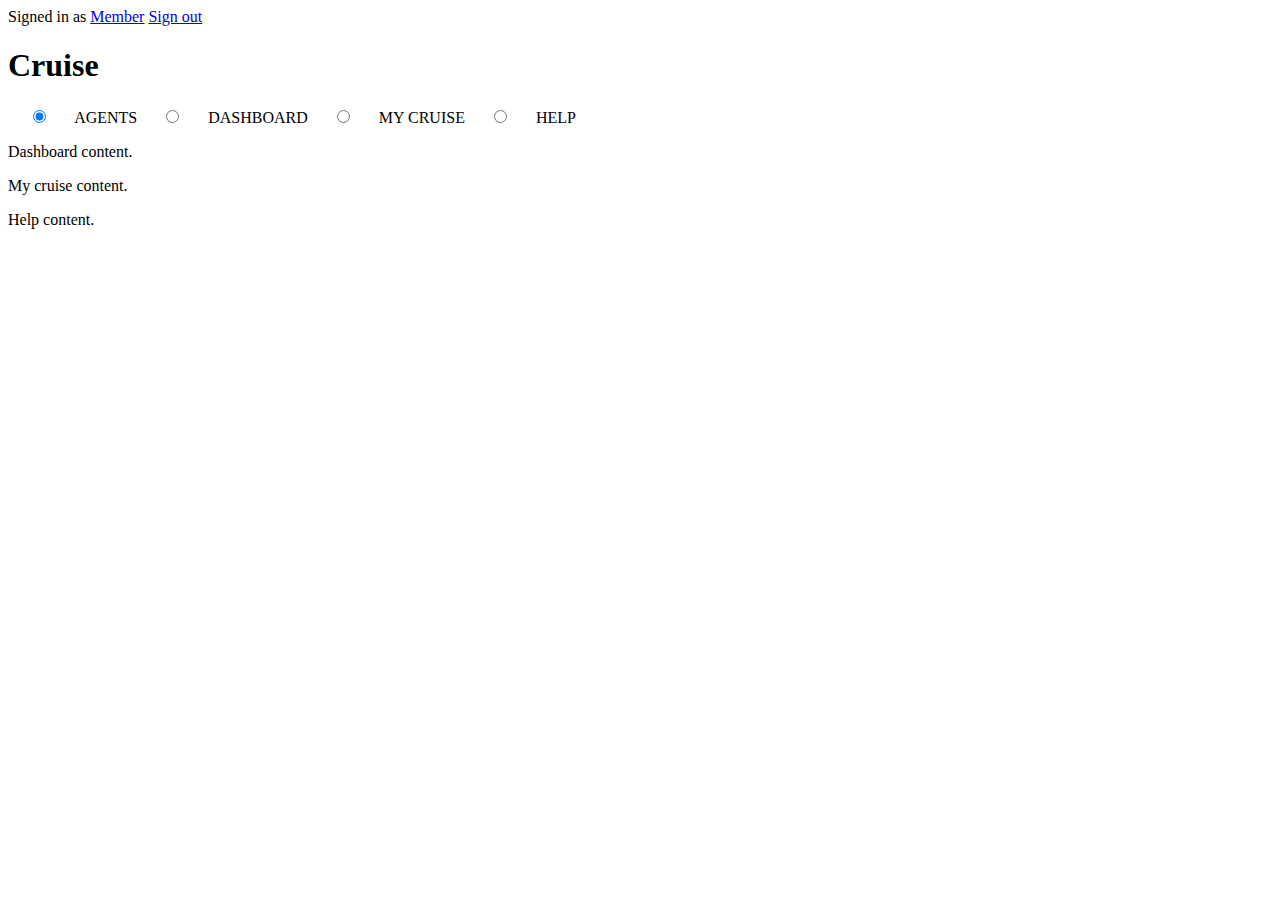
==== index.html @ 97208957 "primer commit" ====
<!DOCTYPE html>
<html>
  <head>
    <meta charset="utf-8">
    <title>Home</title>
    <link rel="stylesheet" type="text/css" href="assets/css/main.css">
  </head>
  <body>
      <header>
          Signed in as
          <a href="#" id="user_link">Member</a>
          <a href="#" id="logout">Sign out</a>
      </header>
      <h1>Cruise</h1>

      <section id="container">
              <input id="tab1" type="radio" name="tab-group" checked="checked" />
              <label for="tab1">AGENTS</label>
              <input id="tab2" type="radio" name="tab-group" />
              <label for="tab2">DASHBOARD</label>
              <input id="tab3" type="radio" name="tab-group" />
              <label for="tab3">MY CRUISE</label>
              <input id="tab4" type="radio" name="tab-group" />
              <label for="tab4">HELP</label>

              <div class="" id="content">
                  <div class="containers" id="content_dashboard">
                      <p>Dashboard content.</p>
                  </div>
                  <div class="containers" id="content_my-cruise">
                      <p>My cruise content.</p>
                  </div>
                  <div class="containers" id="content_agents">

                  </div>
                  <div class="containers" id="content_help">
                      <p>Help content.</p>
                  </div>
              </div>
      </section>

      <script src="assets/js/app.js" charset="utf-8"></script>
      <script src="assets/js/login.js" charset="utf-8"></script>
  </body>
</html>
---- assets/css/main.css ----
body {
    background-color: white;
    font-size: ;
    font-family: ;
}

.logo {
  height: 40%;
  width: 40%;
  margin: 60px 0px -30px 0px;
}

.login_box {
background-color: #ef5ba1;
padding: 12px;
margin: 0px -7px;
}

.error_menssage {
color: white;
font-size: 11px;
font-family: "Open Sans","Microsoft YaHei","Hiragino Sans GB","Hiragino Sans GB W3","微软雅黑","Helvetica Neue",Arial,sans-serif;
margin: 0px 25px;
}

input {
padding: 4px 5px;
margin: 4px 25px;
}

#login {
  background-color: black;
  color: white;
  font-size: 14px;
  font-family: "Open Sans","Microsoft YaHei","Hiragino Sans GB","Hiragino Sans GB W3","微软雅黑","Helvetica Neue",Arial,sans-serif;
  padding: 5px 67px;
  border: none;
  margin: 15px 25px;
}

#login:hover {
 background-color: black;
 color: #737578;
}

/*App */
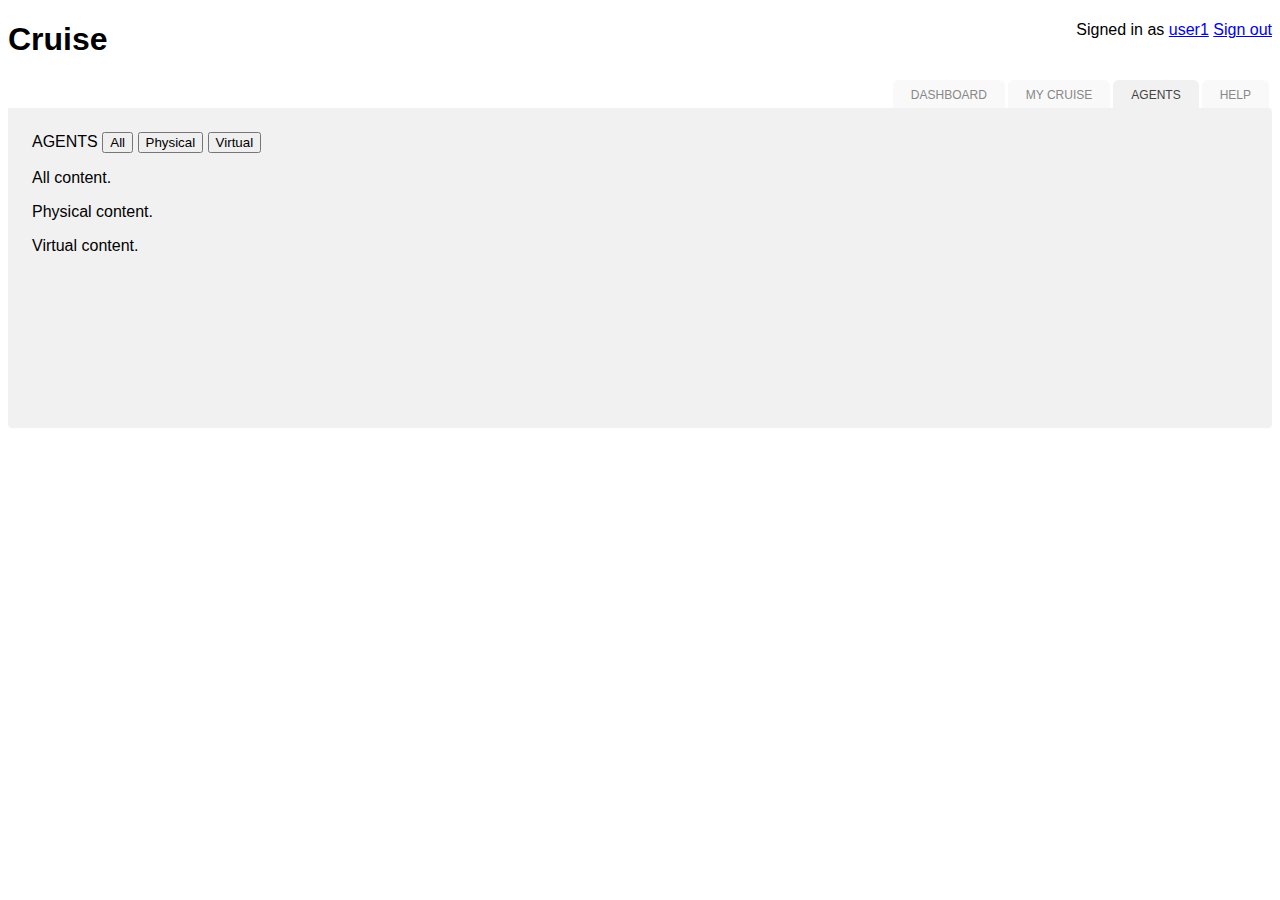
==== commit a576061c: "subiendo index" ====
--- a/index.html
+++ b/index.html
@@ -8,31 +8,51 @@
   <body>
       <header>
           Signed in as
-          <a href="#" id="user_link">Member</a>
+          <a href="#" id="member">user1</a>
           <a href="#" id="logout">Sign out</a>
       </header>
       <h1>Cruise</h1>
 
       <section id="container">
-              <input id="tab1" type="radio" name="tab-group" checked="checked" />
-              <label for="tab1">AGENTS</label>
-              <input id="tab2" type="radio" name="tab-group" />
-              <label for="tab2">DASHBOARD</label>
+              <input id="tab1" type="radio" name="tab-group" />
+              <label for="tab1">HELP</label>
+              <input id="tab2" type="radio" name="tab-group" checked="checked"/>
+              <label for="tab2">AGENTS</label>
               <input id="tab3" type="radio" name="tab-group" />
               <label for="tab3">MY CRUISE</label>
               <input id="tab4" type="radio" name="tab-group" />
-              <label for="tab4">HELP</label>
+              <label for="tab4">DASHBOARD</label>
 
-              <div class="" id="content">
+              <div class="tab" id="content">
                   <div class="containers" id="content_dashboard">
                       <p>Dashboard content.</p>
                   </div>
                   <div class="containers" id="content_my-cruise">
                       <p>My cruise content.</p>
                   </div>
+
                   <div class="containers" id="content_agents">
+                        <div class="b">
+                          <span class="buttons">AGENTS</span>
+                          <button class="agent" id="all">All</button>
+                          <button class="agent" id="physical">Physical</button>
+                          <button class="agent" id="virtual">Virtual</button>
+                        </div>
+
+                        <section>
+                            <div id="all_content" class="all">
+                              <p>All content.</p>
+                            </div>
+                            <div id="physical_content" class="physical">
+                              <p>Physical content.</p>
+                            </div>
+                            <div id="virtual-content" class="virtual">
+                              <p>Virtual content.</p>
+                            </div>
+                        </section>
 
                   </div>
+
                   <div class="containers" id="content_help">
                       <p>Help content.</p>
                   </div>
--- a/assets/css/main.css
+++ b/assets/css/main.css
@@ -2,6 +2,10 @@
     background-color: white;
     font-size: ;
     font-family: ;
+}
+
+* {
+font-family: "Open Sans","Microsoft YaHei","Hiragino Sans GB","Hiragino Sans GB W3","微软雅黑","Helvetica Neue",Arial,sans-serif;
 }
 
 .logo {
@@ -17,7 +21,7 @@
 }
 
 .error_menssage {
-color: white;
+color: #333;
 font-size: 11px;
 font-family: "Open Sans","Microsoft YaHei","Hiragino Sans GB","Hiragino Sans GB W3","微软雅黑","Helvetica Neue",Arial,sans-serif;
 margin: 0px 25px;
@@ -44,3 +48,95 @@
 }
 
 /*App */
+header {
+float: right;
+}
+
+#container {
+ margin: 0 auto;
+ width: 100%; /* Ancho del contenedor */
+}
+
+#container input {
+ height: 1.50em;
+ visibility: hidden;
+}
+#container label {
+ background: #f9f9f9; /* Fondo de las pestañas */
+ border-radius: .50em .50em 0 0;
+ color: #888; /* Color del texto de las pestañas */
+ cursor: pointer;
+ display: block;
+ float: right;
+ font-size: .75em; /* Tamaño del texto de las pestañas */
+ height: 2.5em;
+ line-height: 2.5em;
+ margin-right: .25em;
+ padding: 0 1.5em;
+ text-align: center;
+}
+#container input:hover + label {
+ background: #ddd; /* Fondo de las pestañas al pasar el cursor por encima */
+ color: #666; /* Color del texto de las pestañas al pasar el cursor por encima */
+}
+#container input:checked + label {
+ background: #f1f1f1; /* Fondo de las pestañas al presionar */
+ color: #444; /* Color de las pestañas al presionar */
+ position: relative;
+ z-index: 6;
+}
+#content {
+ background: #f1f1f1; /* Fondo del contenido */
+ border-radius: 0 .25em .25em .25em;
+ min-height: 20em; /* Alto del contenido */
+ position: relative;
+ width: 100%;
+ z-index: 5;
+}
+#content .containers {
+ opacity: 0;
+ padding: 1.5em;
+ position: absolute;
+ z-index: -100;
+}
+
+#content_dashboard p {
+ float: left;
+ width: 48.5%;
+}
+#content_dashboard p.column-right {
+ margin-left: 3%;
+}
+#content_dashboard p img {
+ display: block;
+ margin: 0 auto 1em auto;
+}
+#content_my-cruise p,
+#content_my-cruise ul {
+ margin-bottom: 1em;
+}
+#content_my-cruise ul {
+ margin-left: 2em;
+}
+#container input#tab1:checked ~ #content #content_help,
+#container input#tab2:checked ~ #content #content_agents,
+#container input#tab3:checked ~ #content #content_my-cruise,
+#container input#tab4:checked ~ #content #content_dashboard {
+ opacity: 1;
+ z-index: 100;
+}
+
+#left {
+float: left;
+text-align:left;
+margin-right:1em;
+padding-right:1em;
+}
+
+#right {
+float: left;
+text-align:left;
+margin-bottom: 5em
+margin-left:42em;
+padding-left:1em;
+}
